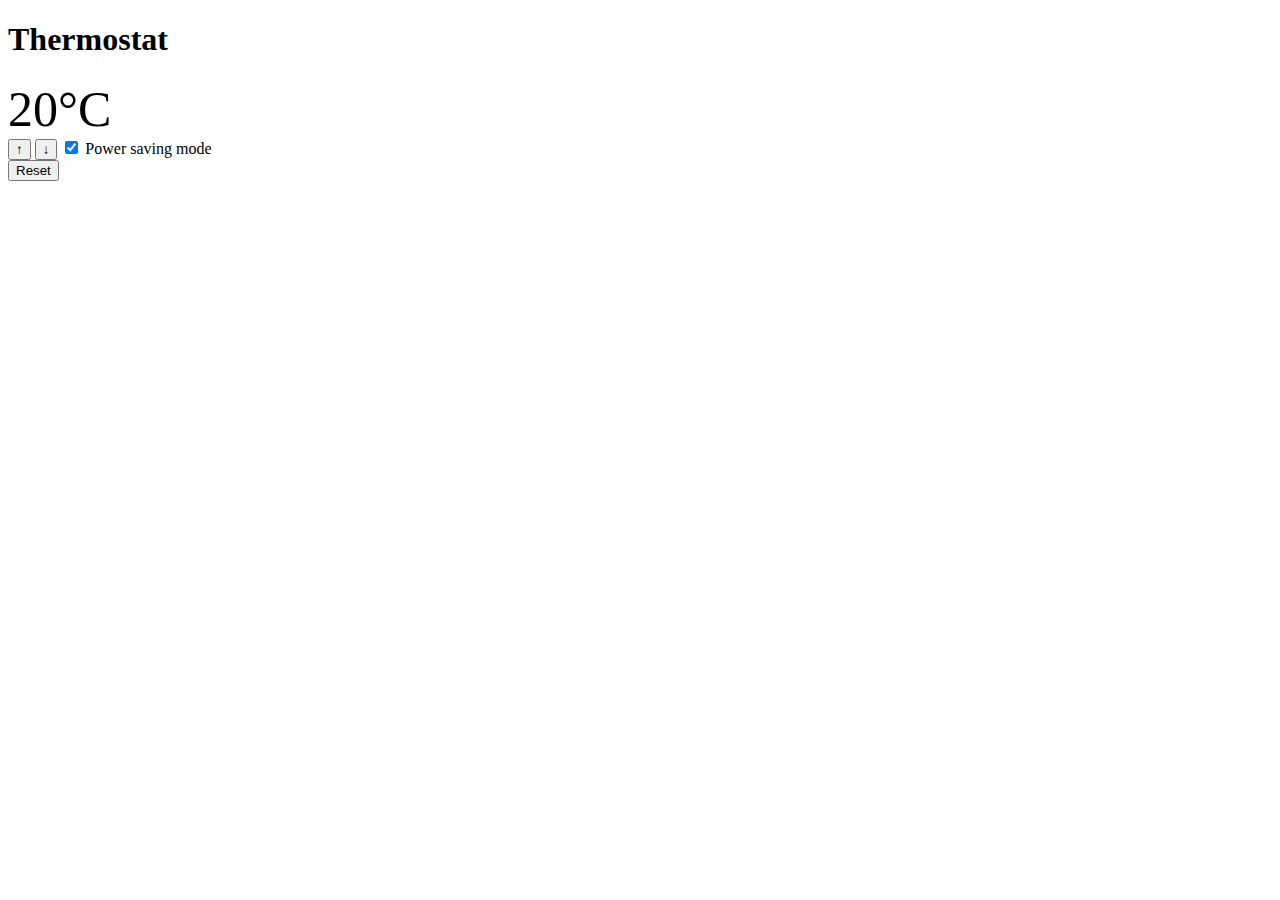
==== spec/features/index.html @ 69028988 "added weather api" ====
<!DOCTYPE html>
<html>
<head>
  <meta charset="utf-8"></meta>
  <title>Thermostat</title>

  <script language='JavaScript' type='text/javascript' src="jquery-2.1.4.js"></script>
  <script language='JavaScript' type='text/javascript' src="../../weather.js"></script>
  <script language='JavaScript' type='text/javascript' src="../../app.js"></script>
  <script language='JavaScript' type='text/javascript' src="../../src/thermostat.js"></script>
</head>

<body>
  <style>
  #degrees {
    font-size: 50px;
  }
  </style>

  <h1>Thermostat</h1>

  <div id='degrees'>
     <span id='temp'>20</span>&deg;C
  </div>

  <input id='up' type='button' value='&#8593;'>
  <input id='down' type='button' value='&#8595;'>
  <input id='powersave' type="checkbox" value="PowerSave" checked> Power saving mode<br>
  <input id='reset' type='button' value='Reset'>
  <div id='weather'></div>


</body>

</html>
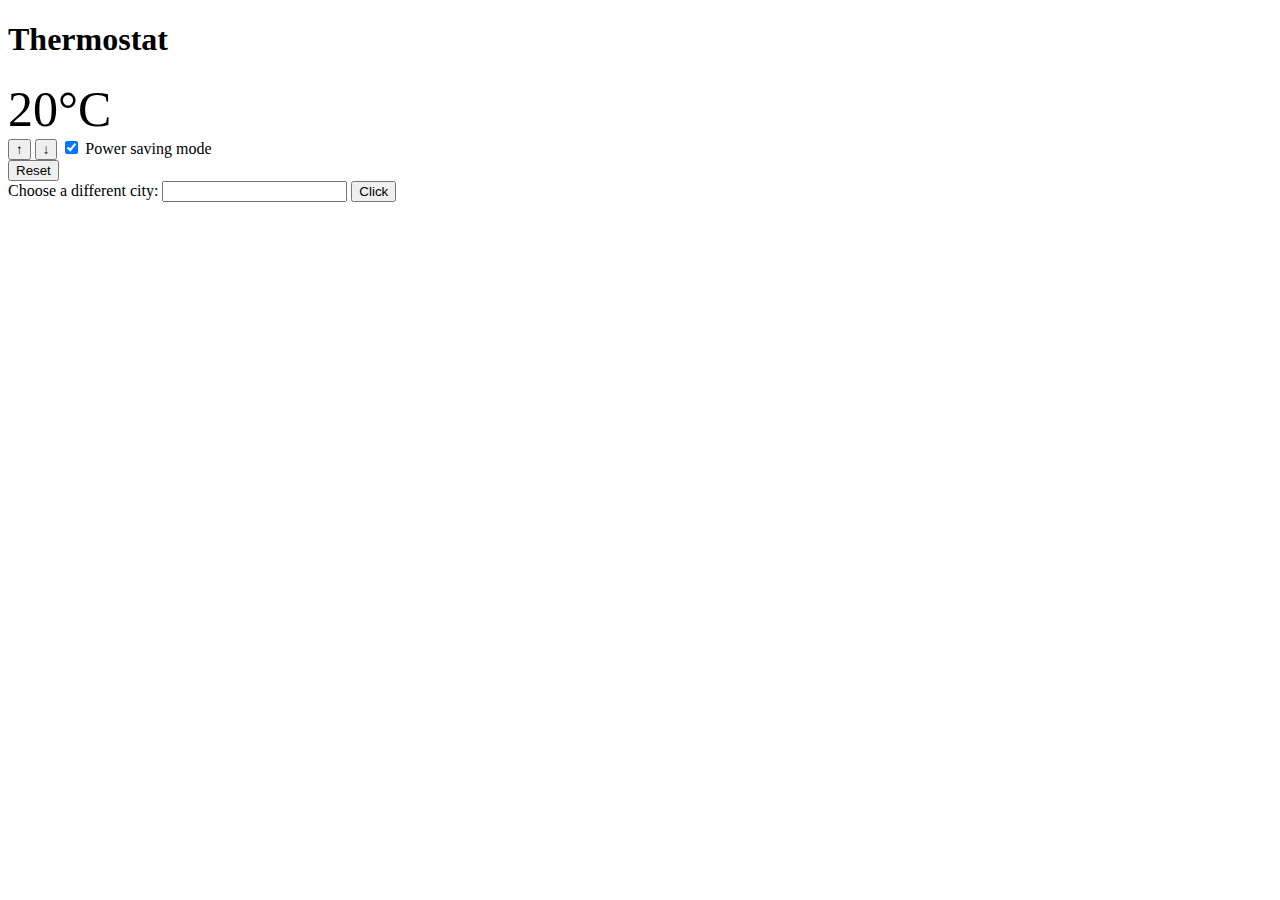
==== commit d4c80b9a: "can search different cities" ====
--- a/spec/features/index.html
+++ b/spec/features/index.html
@@ -9,7 +9,25 @@
   <script language='JavaScript' type='text/javascript' src="../../app.js"></script>
   <script language='JavaScript' type='text/javascript' src="../../src/thermostat.js"></script>
 </head>
+<script>
+  function cityResult(form) {
+    var differentCity = form.city.value;
 
+    var urlBeg = 'http://api.openweathermap.org/data/2.5/weather?q={';
+    var cityName = differentCity;
+    var urlEnd = '}';
+    var urlFull = urlBeg + cityName + urlEnd;
+    $.ajax(urlFull, {
+      success: function(data) {
+      console.log(data);
+      $('#weatherResult').html(data.main.temp - 273.15);
+    }
+    })
+
+  };
+
+
+</script>
 <body>
   <style>
   #degrees {
@@ -28,8 +46,12 @@
   <input id='powersave' type="checkbox" value="PowerSave" checked> Power saving mode<br>
   <input id='reset' type='button' value='Reset'>
   <div id='weather'></div>
-
-
+  <form method="GET" action='' name='myForm'>
+    Choose a different city:
+    <input type="text" name="city">
+    <input type="button" id="searchButton" name='button' value="Click" onClick="cityResult(this.form)">
+  </form>
+  <div id="weatherResult"></div>
 </body>
 
 </html>
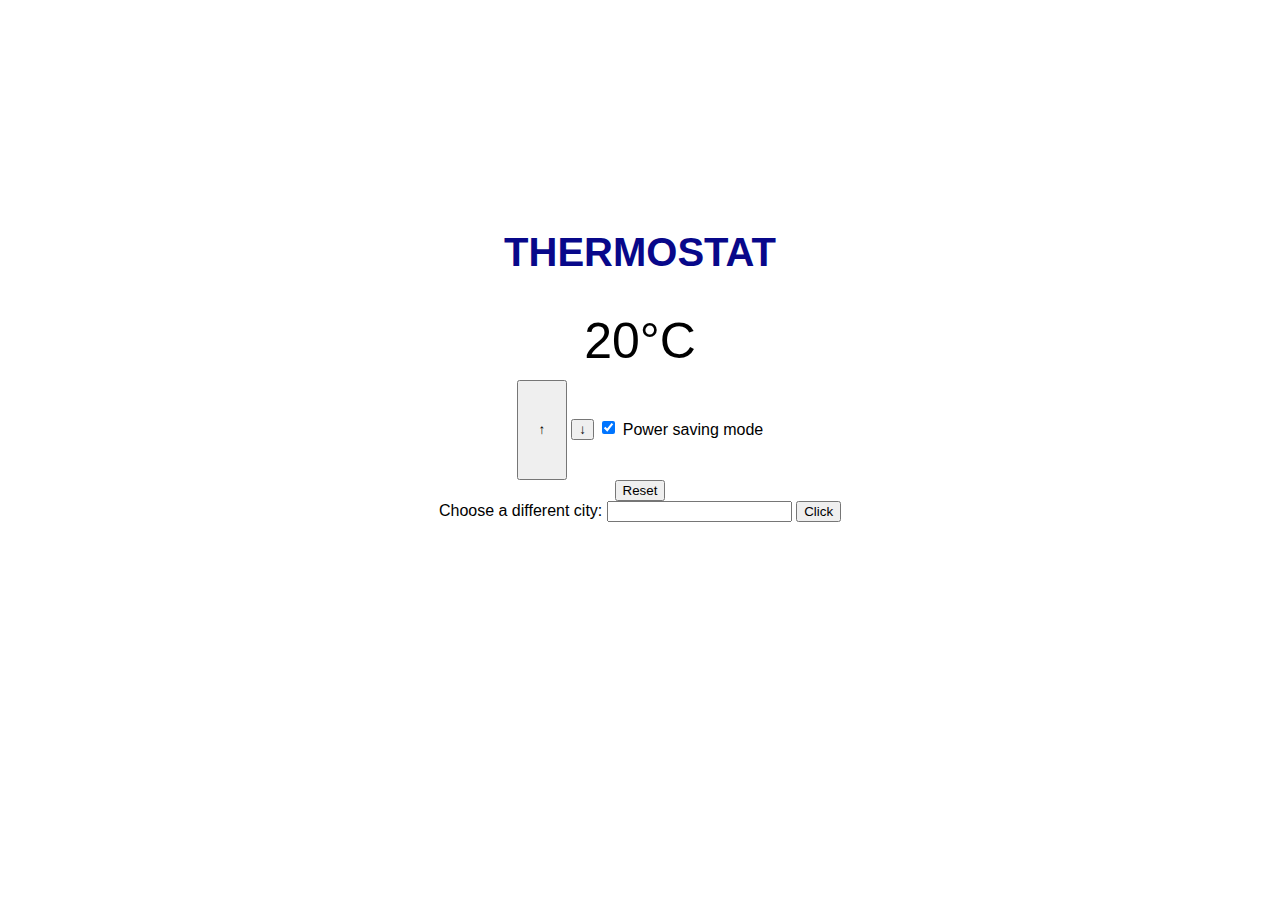
==== commit 91f68fea: "added some styling" ====
--- a/spec/features/index.html
+++ b/spec/features/index.html
@@ -3,7 +3,7 @@
 <head>
   <meta charset="utf-8"></meta>
   <title>Thermostat</title>
-
+  <link rel="stylesheet" href="../../stylesheets/thermostat.css"/>
   <script language='JavaScript' type='text/javascript' src="jquery-2.1.4.js"></script>
   <script language='JavaScript' type='text/javascript' src="../../weather.js"></script>
   <script language='JavaScript' type='text/javascript' src="../../app.js"></script>
@@ -20,22 +20,14 @@
     $.ajax(urlFull, {
       success: function(data) {
       console.log(data);
-      $('#weatherResult').html(data.main.temp - 273.15);
+      $('#weatherResult').html( "In " + cityName + ": " + Math.round((data.main.temp - 273.15)) + "ºC, " + data.weather[0].description);
     }
     })
-
   };
-
-
 </script>
 <body>
-  <style>
-  #degrees {
-    font-size: 50px;
-  }
-  </style>
 
-  <h1>Thermostat</h1>
+  <h1>THERMOSTAT</h1>
 
   <div id='degrees'>
      <span id='temp'>20</span>&deg;C
--- a/stylesheets/thermostat.css
+++ b/stylesheets/thermostat.css
@@ -0,0 +1,22 @@
+body {
+  text-align: center;
+  margin-top: 230px;
+  background-image: url("http://7-themes.com/data_images/out/58/6969190-blue-sky-clouds-16511.jpg");
+  font-family: Verdana, Arial, sans-serif;
+}
+
+h1 {
+  color: #08088A;
+  font-size: 40px;
+}
+
+#degrees {
+  font-size: 50px;
+  padding: 10px;
+}
+
+#up {
+  width: 50px;
+  height: 100px;
+
+}
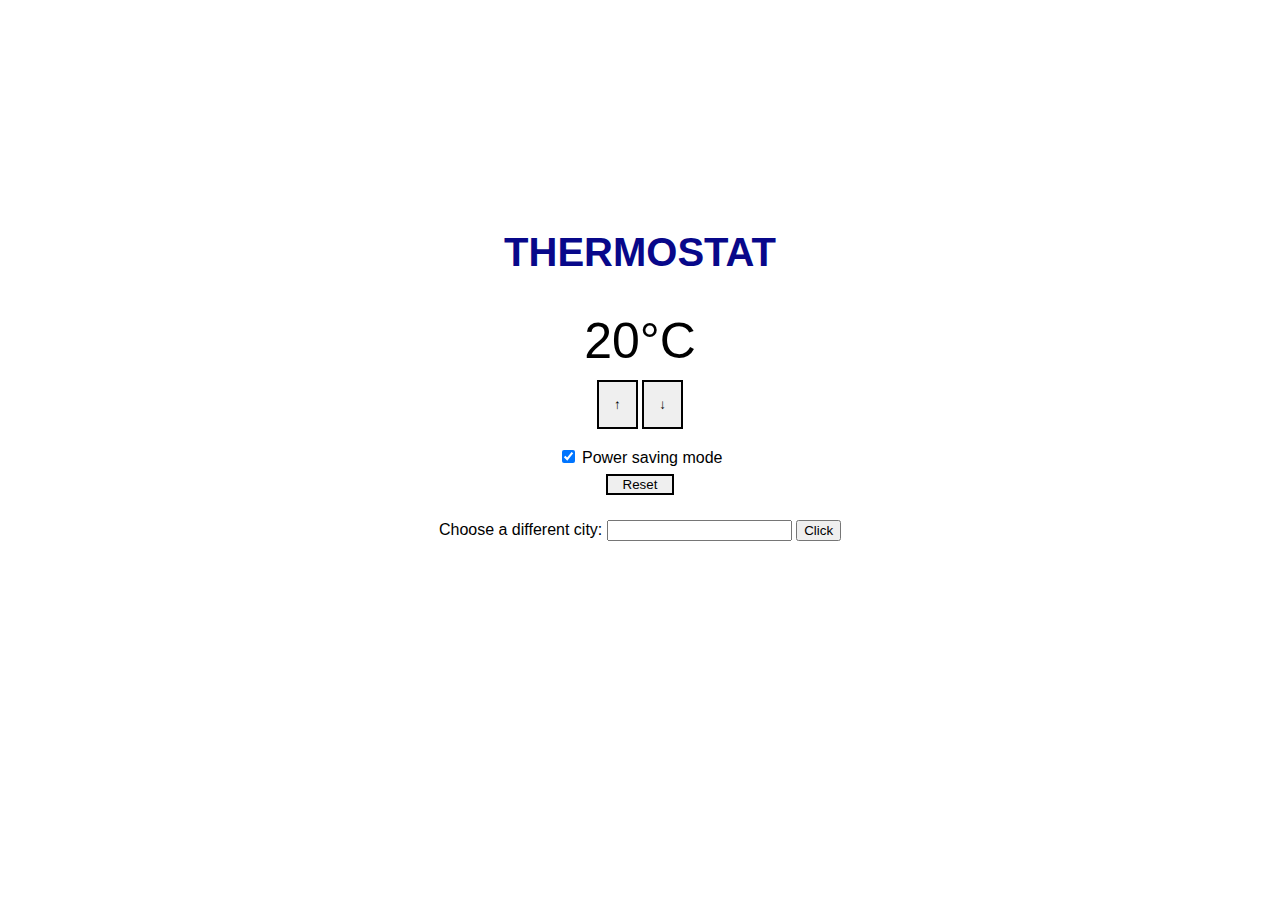
==== commit c4bc0bd1: "added more css" ====
--- a/spec/features/index.html
+++ b/spec/features/index.html
@@ -34,15 +34,15 @@
   </div>
 
   <input id='up' type='button' value='&#8593;'>
-  <input id='down' type='button' value='&#8595;'>
+  <input id='down' type='button' value='&#8595;'><br><br>
   <input id='powersave' type="checkbox" value="PowerSave" checked> Power saving mode<br>
-  <input id='reset' type='button' value='Reset'>
+  <input id='reset' type='button' value='Reset'><br>
   <div id='weather'></div>
-  <form method="GET" action='' name='myForm'>
+  <form method="GET" action='' name='myForm'><br>
     Choose a different city:
     <input type="text" name="city">
     <input type="button" id="searchButton" name='button' value="Click" onClick="cityResult(this.form)">
-  </form>
+  </form><br>
   <div id="weatherResult"></div>
 </body>
 
--- a/stylesheets/thermostat.css
+++ b/stylesheets/thermostat.css
@@ -16,7 +16,19 @@
 }
 
 #up {
-  width: 50px;
-  height: 100px;
+  border: 2px solid black;
+  padding: 15px;
+}
 
+#down {
+  border: 2px solid black;
+  padding: 15px;
 }
+
+#reset {
+  border: 2px solid black;
+  padding-left: 15px;
+  padding-right: 15px;
+  margin-top: 7px;
+  margin-bottom: 7px;
+}
